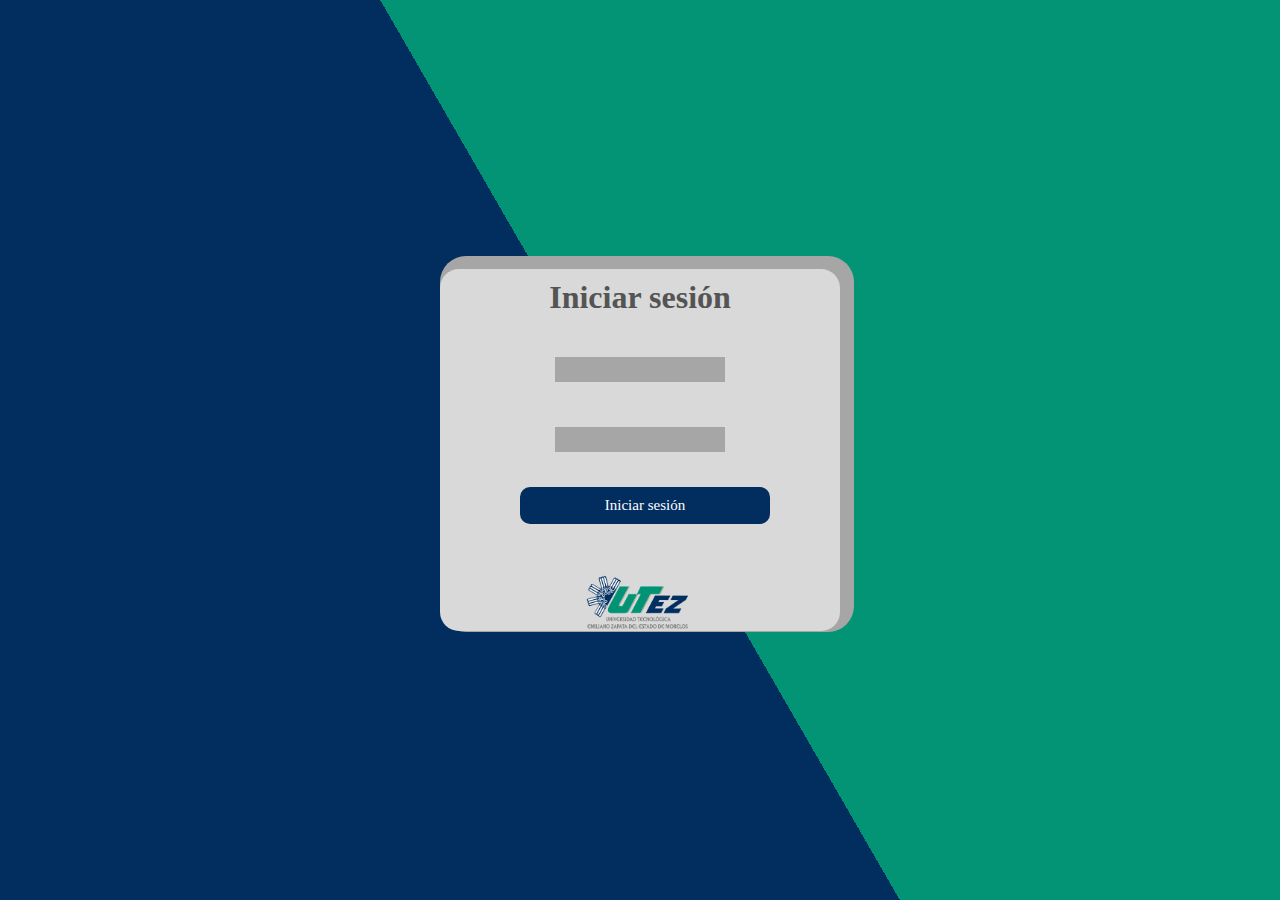
==== index.html @ acb44c4e "Login" ====
<!DOCTYPE html>
<html lang="en">
<head>
    <meta charset="UTF-8">
    <meta http-equiv="X-UA-Compatible" content="IE=edge">
    <meta name="viewport" content="width=device-width, initial-scale=1.0">
    <link rel="stylesheet" href="styles/log-in.css">
    <!--Link Iconos-->
    <link rel="stylesheet" href="https://cdnjs.cloudflare.com/ajax/libs/font-awesome/6.1.1/css/all.min.css"
    integrity="sha512-KfkfwYDsLkIlwQp6LFnl8zNdLGxu9YAA1QvwINks4PhcElQSvqcyVLLD9aMhXd13uQjoXtEKNosOWaZqXgel0g=="
    crossorigin="anonymous" referrerpolicy="no-referrer" />

    <title>Iniciar Sesión</title>
</head>
<body>
    <!--Header para crear fondo de color de pantalla-->

    <!---------------------------Formulario Para Iniciar Sesión------------------------>
    <form action="" style="width: 400px;">
        <h1 class="log-in">Iniciar sesión</h1>
        <!--Ingresar usuario-->
        <label>
            <i class="fa-solid fa-circle-user"></i>
            <input type="text" name="" id="user" style="height:25px; width:170px;">
        </label>

        <!--Ingresar contraseña-->
        <label> 
            <i class="fa-solid fa-circle-user"></i>
            <input type="password" name="" id="password" style="height:25px; width:170px;">
        </label>
        <button id="btn">Iniciar sesión</button>
        <img class="logo-utez" src="images/logo-utez.png" alt="Logo de UTEZ">
    </form>
</body>
</html>
---- styles/log-in.css ----
*{
    margin: 0;
    padding: 0;
    box-sizing: border-box;
    font-family: Century Gothic;
}

body{
    display: flex;
    align-items: center;
    justify-content: center;
    height: 100vh;
    background: linear-gradient(60deg , #012d5f 50%, #029475 50%);
}

form{
    display: flex;
    flex-direction: column;
    background-color: #d9d9d9;
    text-align: center;
    padding: 30px 15px;
    -webkit-box-shadow: 7px -6px 0px 7px #A6A6A6; 
    box-shadow: 7px -6px 0px 7px #A6A6A6;
    border-radius: 19px;
}

.logo-utez{
    width: 30%;
    left: calc(50% - 50%);
    display: block;
    margin: auto;
    margin-bottom: -30px;
    margin-top: 50px;
}

h1{
    margin: 20px;
    color: #545454;
    margin-top: -20px;
    margin-bottom: 30px;
}

form label{
    margin-bottom: 35px;
}

form label input{
    border: none;
    background-color: #a6a6a6;
    
}

i{
    font-size: 30px;
    color: #012d5f;
}

form button{
    color: #fff;
    border: none;
    background-color: #012d5f;
    padding: 10px 15px;
    cursor: pointer;
    width: auto;
    font-size: 15px;
}

#btn{
    border-radius: 10px;
    width: 250px;
    margin-left: 65px;
}
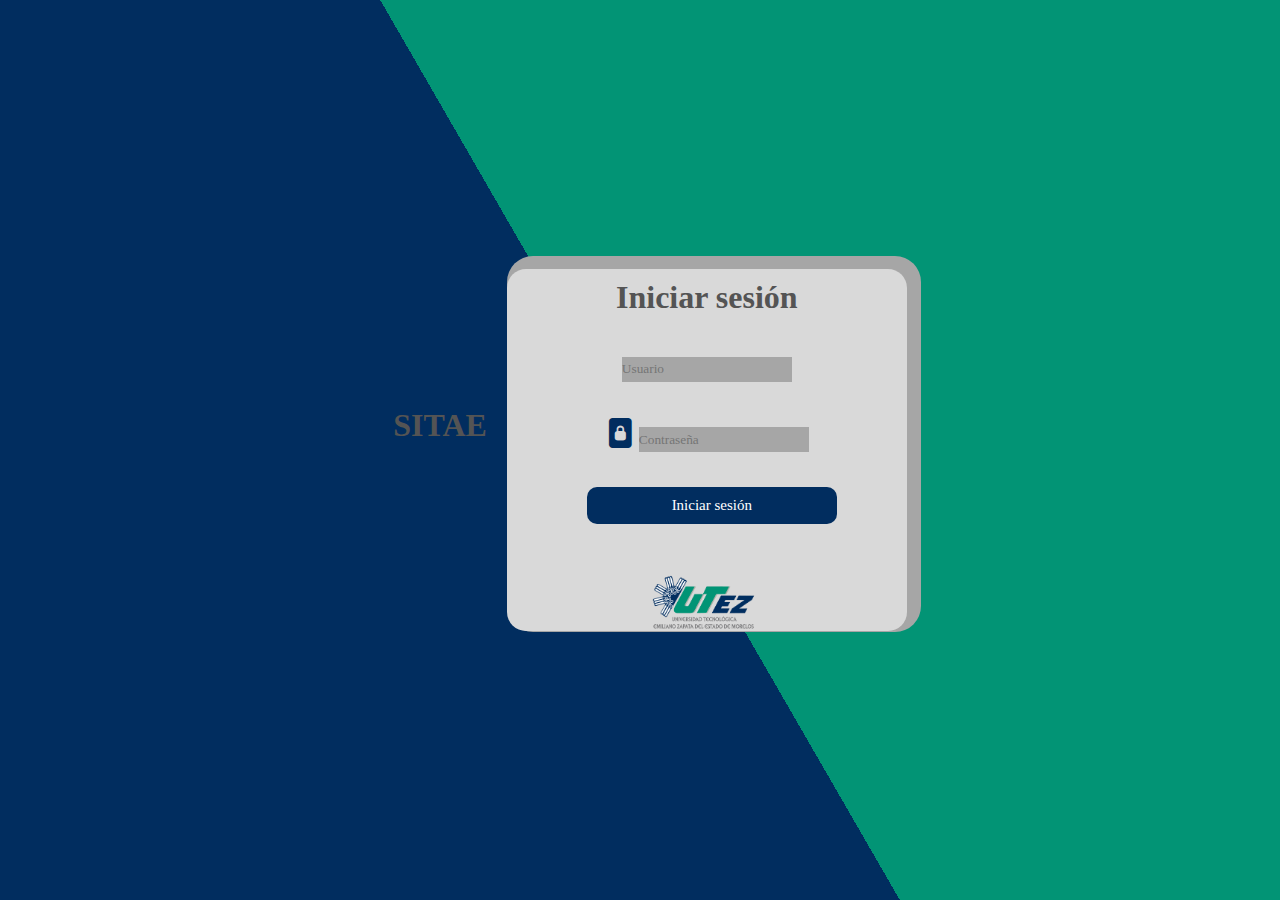
==== commit 650e42e3: "Ms de Mike" ====
--- a/index.html
+++ b/index.html
@@ -1,6 +1,7 @@
 <!DOCTYPE html>
 <html lang="en">
 <head>
+    <link rel="stylesheet" href="https://cdn.jsdelivr.net/npm/bootstrap-icons@1.8.3/font/bootstrap-icons.css">
     <meta charset="UTF-8">
     <meta http-equiv="X-UA-Compatible" content="IE=edge">
     <meta name="viewport" content="width=device-width, initial-scale=1.0">
@@ -9,28 +10,34 @@
     <link rel="stylesheet" href="https://cdnjs.cloudflare.com/ajax/libs/font-awesome/6.1.1/css/all.min.css"
     integrity="sha512-KfkfwYDsLkIlwQp6LFnl8zNdLGxu9YAA1QvwINks4PhcElQSvqcyVLLD9aMhXd13uQjoXtEKNosOWaZqXgel0g=="
     crossorigin="anonymous" referrerpolicy="no-referrer" />
-
+ 
     <title>Iniciar Sesión</title>
 </head>
 <body>
+    <h1 class="tittle">SITAE</h1>
     <!--Header para crear fondo de color de pantalla-->
 
     <!---------------------------Formulario Para Iniciar Sesión------------------------>
+    <div>
     <form action="" style="width: 400px;">
+        
         <h1 class="log-in">Iniciar sesión</h1>
         <!--Ingresar usuario-->
-        <label>
+        <label> 
+            
             <i class="fa-solid fa-circle-user"></i>
-            <input type="text" name="" id="user" style="height:25px; width:170px;">
+            <input type="text" name="name" id="user" style="height:25px; width:170px;" placeholder="Usuario">
         </label>
 
         <!--Ingresar contraseña-->
         <label> 
-            <i class="fa-solid fa-circle-user"></i>
-            <input type="password" name="" id="password" style="height:25px; width:170px;">
+          
+            <i class="bi bi-file-lock2-fill"></i>
+            <input type="password" name="" id="password" style="height:25px; width:170px;" placeholder="Contraseña">
         </label>
         <button id="btn">Iniciar sesión</button>
         <img class="logo-utez" src="images/logo-utez.png" alt="Logo de UTEZ">
     </form>
+</div>
 </body>
 </html>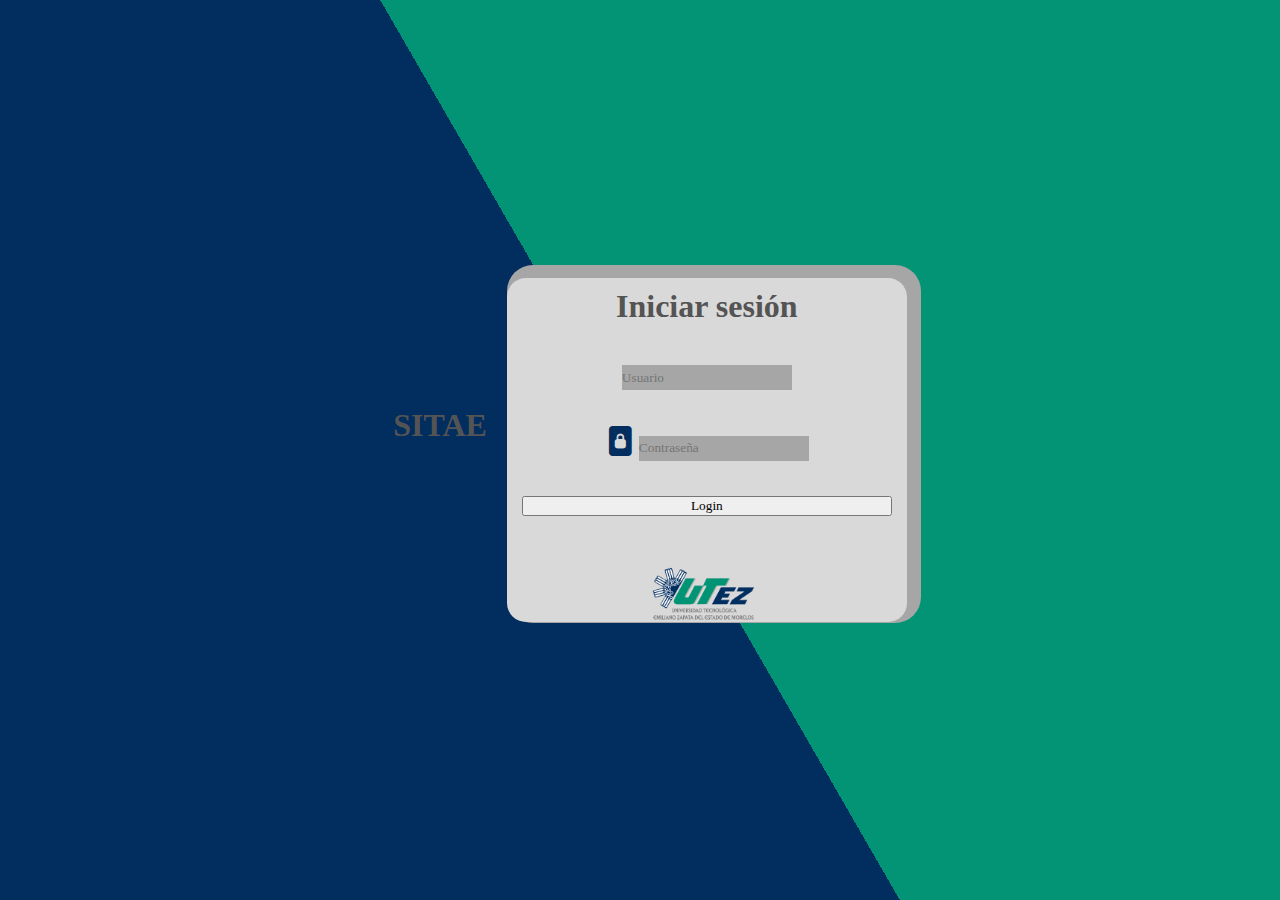
==== commit fdcf26a0: "usuario: Rodo contraseña: 123" ====
--- a/index.html
+++ b/index.html
@@ -6,6 +6,7 @@
     <meta http-equiv="X-UA-Compatible" content="IE=edge">
     <meta name="viewport" content="width=device-width, initial-scale=1.0">
     <link rel="stylesheet" href="styles/log-in.css">
+    <script src="verificationLogin/login.js"></script>
     <!--Link Iconos-->
     <link rel="stylesheet" href="https://cdnjs.cloudflare.com/ajax/libs/font-awesome/6.1.1/css/all.min.css"
     integrity="sha512-KfkfwYDsLkIlwQp6LFnl8zNdLGxu9YAA1QvwINks4PhcElQSvqcyVLLD9aMhXd13uQjoXtEKNosOWaZqXgel0g=="
@@ -19,23 +20,24 @@
 
     <!---------------------------Formulario Para Iniciar Sesión------------------------>
     <div>
-    <form action="" style="width: 400px;">
+    <form id="login-id" method="post"  name="loginform" style="width: 400px;">
         
         <h1 class="log-in">Iniciar sesión</h1>
         <!--Ingresar usuario-->
         <label> 
             
             <i class="fa-solid fa-circle-user"></i>
-            <input type="text" name="name" id="user" style="height:25px; width:170px;" placeholder="Usuario">
+            <input type="text" name="user" id="username" style="height:25px; width:170px;" placeholder="Usuario">
         </label>
 
         <!--Ingresar contraseña-->
         <label> 
           
             <i class="bi bi-file-lock2-fill"></i>
-            <input type="password" name="" id="password" style="height:25px; width:170px;" placeholder="Contraseña">
+            <input type="password" name="password" id="password" style="height:25px; width:170px;" placeholder="Contraseña">
         </label>
-        <button id="btn">Iniciar sesión</button>
+
+        <input type="button" value="Login" id="submit" onclick="validate()"/>
         <img class="logo-utez" src="images/logo-utez.png" alt="Logo de UTEZ">
     </form>
 </div>
